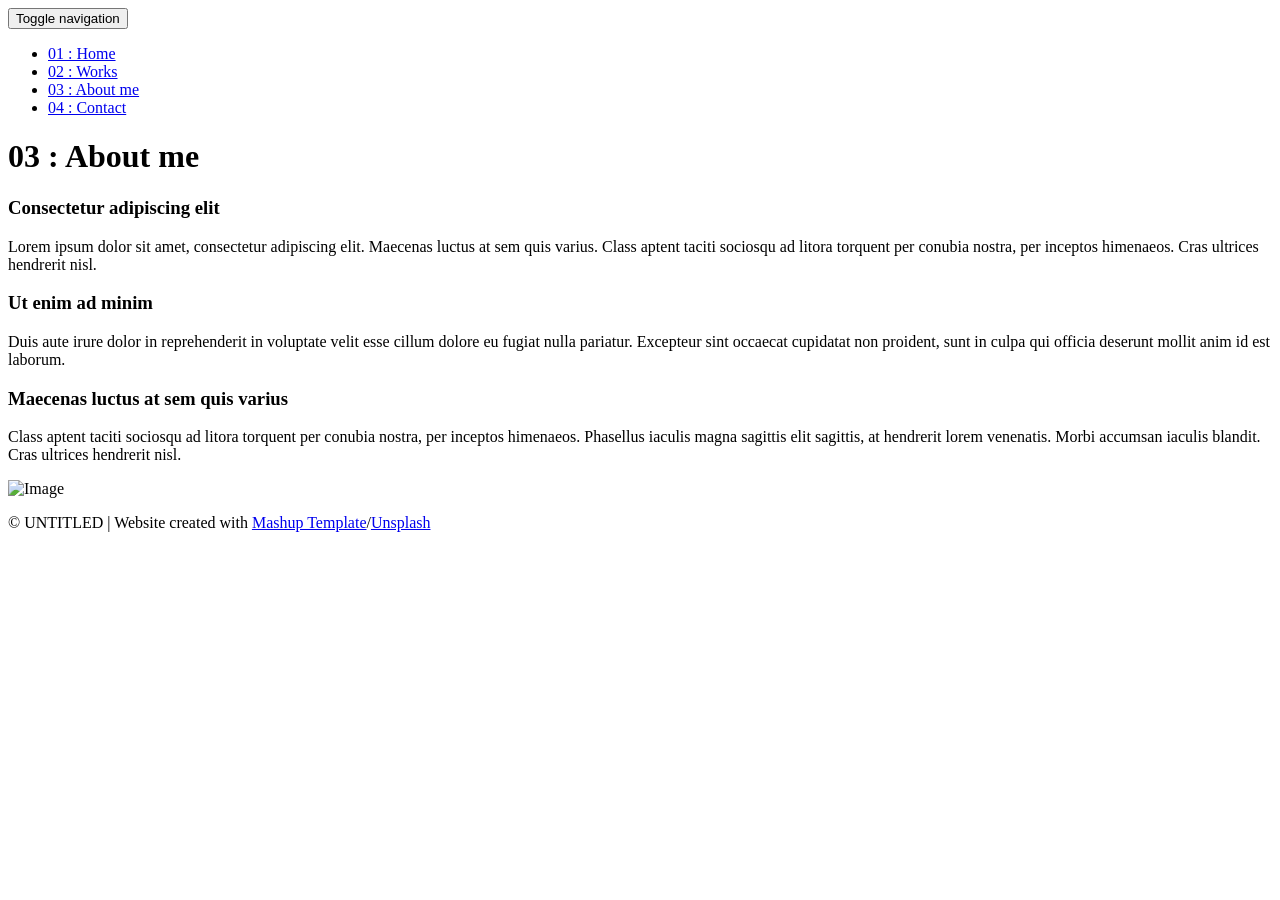
==== templates/about.html @ dfe53e17 "Add files via upload" ====
<!DOCTYPE html>
<html lang="en">

<head>
  <meta charset="UTF-8">
  <meta content="IE=edge" http-equiv="X-UA-Compatible">
  <meta content="width=device-width,initial-scale=1" name="viewport">
  <meta content="description" name="description">
  <meta name="google" content="notranslate" />
  <meta content="Mashup templates have been developped by Orson.io team" name="author">

  <!-- Disable tap highlight on IE -->
  <meta name="msapplication-tap-highlight" content="no">
  
  <link rel="apple-touch-icon" sizes="180x180" href="./static/assets/apple-icon-180x180.png">
  <link rel="shortcut icon" href="{{ url_for('static', filename='watermelon.ico') }}">

  <title>About Watermelon</title>  

<link href="./static/main.3f6952e4.css" rel="stylesheet"></head>

<body class="">
<div id="site-border-left"></div>
<div id="site-border-right"></div>
<div id="site-border-top"></div>
<div id="site-border-bottom"></div>
 <!-- Add your content of header -->
<header>
  <nav class="navbar  navbar-fixed-top navbar-default">
    <div class="container">
        <button type="button" class="navbar-toggle collapsed" data-toggle="collapse" data-target="#navbar-collapse" aria-expanded="false">
          <span class="sr-only">Toggle navigation</span>
          <span class="icon-bar"></span>
          <span class="icon-bar"></span>
          <span class="icon-bar"></span>
        </button>

      <div class="collapse navbar-collapse" id="navbar-collapse">
        <ul class="nav navbar-nav ">
          <li><a href="./index.html" title="">01 : Home</a></li>
          <li><a href="./works.html" title="">02 : Works</a></li>
          <li><a href="./about.html" title="">03 : About me</a></li>
          <li><a href="./contact.html" title="">04 : Contact</a></li>
        </ul>


      </div> 
    </div>
  </nav>
</header>

<div class="section-container">
    <div class="container">
      <div class="row">
        <div class="col-xs-12">
          <div class="section-container-spacer text-center">
            <h1 class="h2">03 : About me</h1>
          </div>
          
          <div class="row">
            <div class="col-md-10 col-md-offset-1">
              <div class="row">
                <div class="col-xs-12 col-md-6">
                  <h3>Consectetur adipiscing elit</h3>
                  <p>Lorem ipsum dolor sit amet, consectetur adipiscing elit. Maecenas luctus at sem quis varius. 
                  Class aptent taciti sociosqu ad litora torquent per conubia nostra, per inceptos himenaeos. Cras ultrices hendrerit nisl.</p>
                  <h3>Ut enim ad minim </h3>
                  <p>Duis aute irure dolor in reprehenderit in voluptate velit esse
                  cillum dolore eu fugiat nulla pariatur. Excepteur sint occaecat cupidatat non
                  proident, sunt in culpa qui officia deserunt mollit anim id est laborum. 
                  <h3>Maecenas luctus at sem quis varius</h3>
                  <p>
                  Class aptent taciti sociosqu ad litora torquent per conubia nostra, per inceptos himenaeos. Phasellus iaculis magna sagittis elit sagittis, at hendrerit lorem venenatis. Morbi accumsan iaculis blandit. Cras ultrices hendrerit nisl.</p>
                </div>
                <div class="col-xs-12 col-md-6">
                  <img src="./static/assets/images/me.png" class="img-responsive"  alt="Image">
                </div>
              </div>
            </div>
          </div>
          
          
       </div>
      </div>
    </div>
  </div>


<footer class="footer-container text-center">
  <div class="container">
    <div class="row">
      <div class="col-xs-12">
        <p>© UNTITLED | Website created with <a href="http://www.mashup-template.com/" title="Create website with free html template">Mashup Template</a>/<a href="https://www.unsplash.com/" title="Beautiful Free Images">Unsplash</a></p>
      </div>
    </div>
  </div>
</footer>

<script>
  document.addEventListener("DOMContentLoaded", function (event) {
     navActivePage();
  });
</script>

<!-- Google Analytics: change UA-XXXXX-X to be your site's ID 

<script>
  (function (i, s, o, g, r, a, m) {
    i['GoogleAnalyticsObject'] = r; i[r] = i[r] || function () {
      (i[r].q = i[r].q || []).push(arguments)
    }, i[r].l = 1 * new Date(); a = s.createElement(o),
      m = s.getElementsByTagName(o)[0]; a.async = 1; a.src = g; m.parentNode.insertBefore(a, m)
  })(window, document, 'script', '//www.google-analytics.com/analytics.js', 'ga');
  ga('create', 'UA-XXXXX-X', 'auto');
  ga('send', 'pageview');
</script>

--> <script type="text/javascript" src="./static/main.70a66962.js"></script></body>

</html>
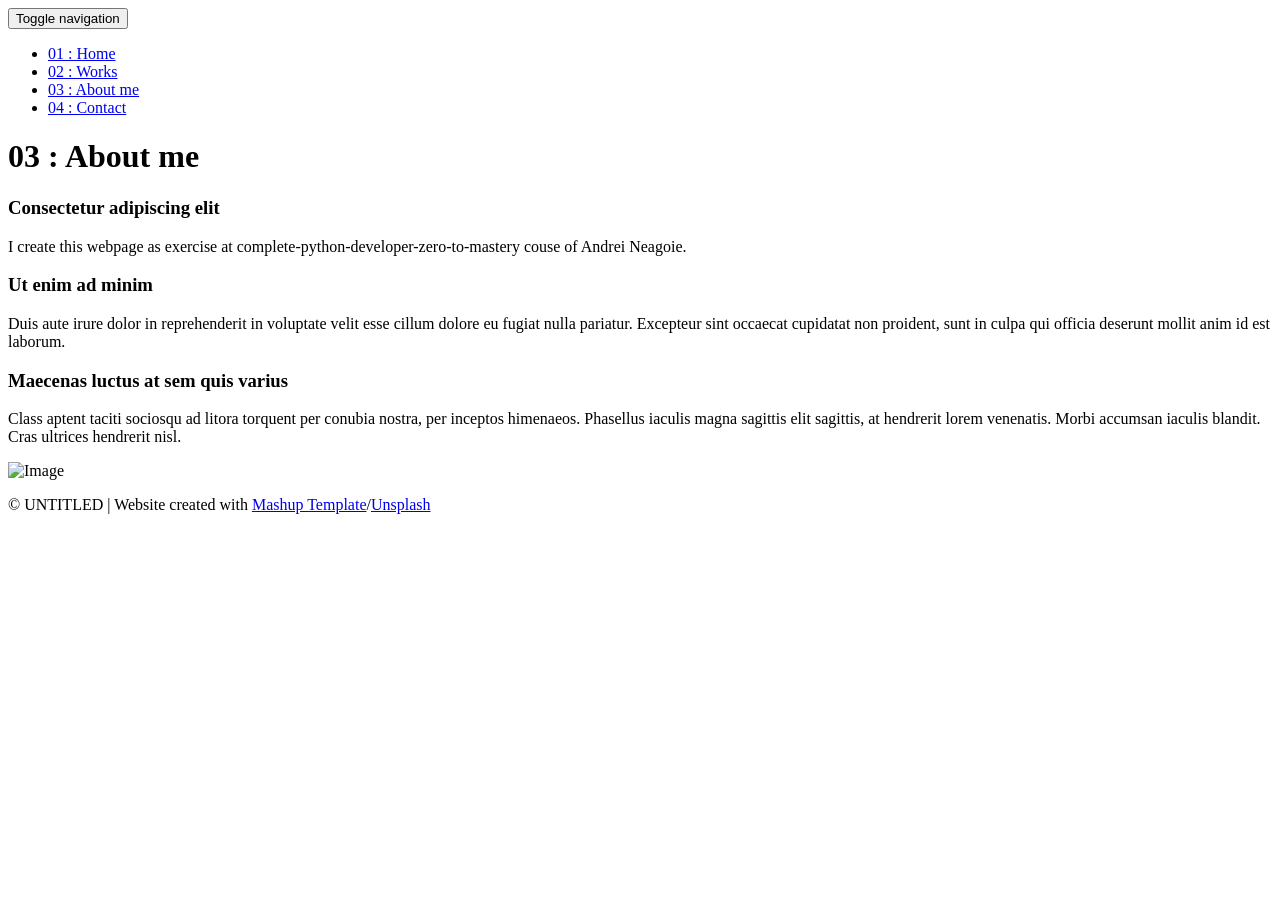
==== commit 046d693c: "Update about.html" ====
--- a/templates/about.html
+++ b/templates/about.html
@@ -62,8 +62,7 @@
               <div class="row">
                 <div class="col-xs-12 col-md-6">
                   <h3>Consectetur adipiscing elit</h3>
-                  <p>Lorem ipsum dolor sit amet, consectetur adipiscing elit. Maecenas luctus at sem quis varius. 
-                  Class aptent taciti sociosqu ad litora torquent per conubia nostra, per inceptos himenaeos. Cras ultrices hendrerit nisl.</p>
+                  <p>I create this webpage as exercise at complete-python-developer-zero-to-mastery couse of Andrei Neagoie.</p>
                   <h3>Ut enim ad minim </h3>
                   <p>Duis aute irure dolor in reprehenderit in voluptate velit esse
                   cillum dolore eu fugiat nulla pariatur. Excepteur sint occaecat cupidatat non
@@ -117,4 +116,4 @@
 
 --> <script type="text/javascript" src="./static/main.70a66962.js"></script></body>
 
-</html>+</html>
